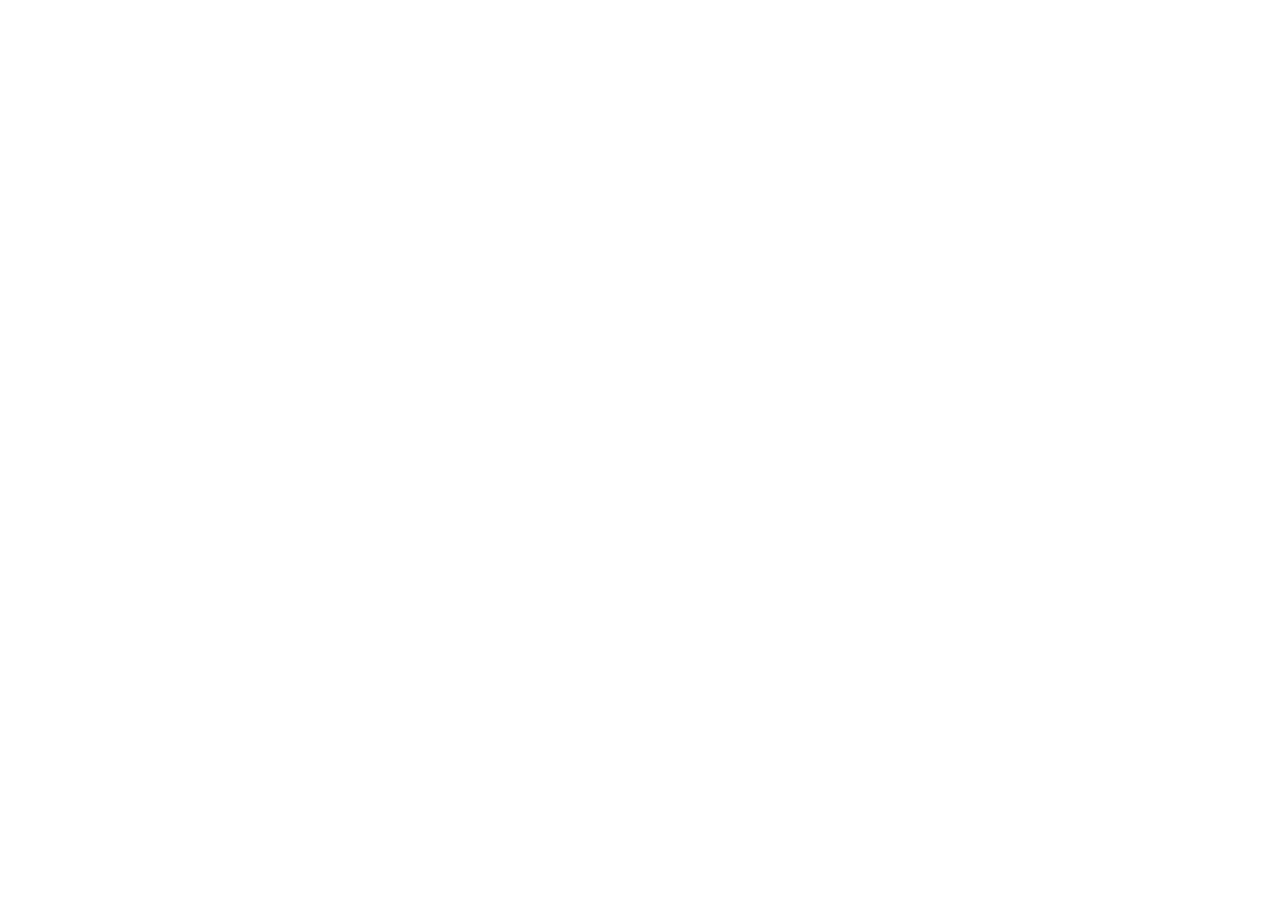
==== index.html @ 43698b4c "Added a nav section and footer section to blog.html, contact.html, index.html, portfolio.html, and r" ====
<!DOCTYPE html>
<html lang="en">
  <head>
    <meta charset="UTF-8" />
    <meta name="viewport" content="width=device-width, initial-scale=1.0" />
    <title>Jacob's Website</title>
  </head>
  <body>
    <nav></nav>
    <main></main>
    <footer></footer>
  </body>
</html>
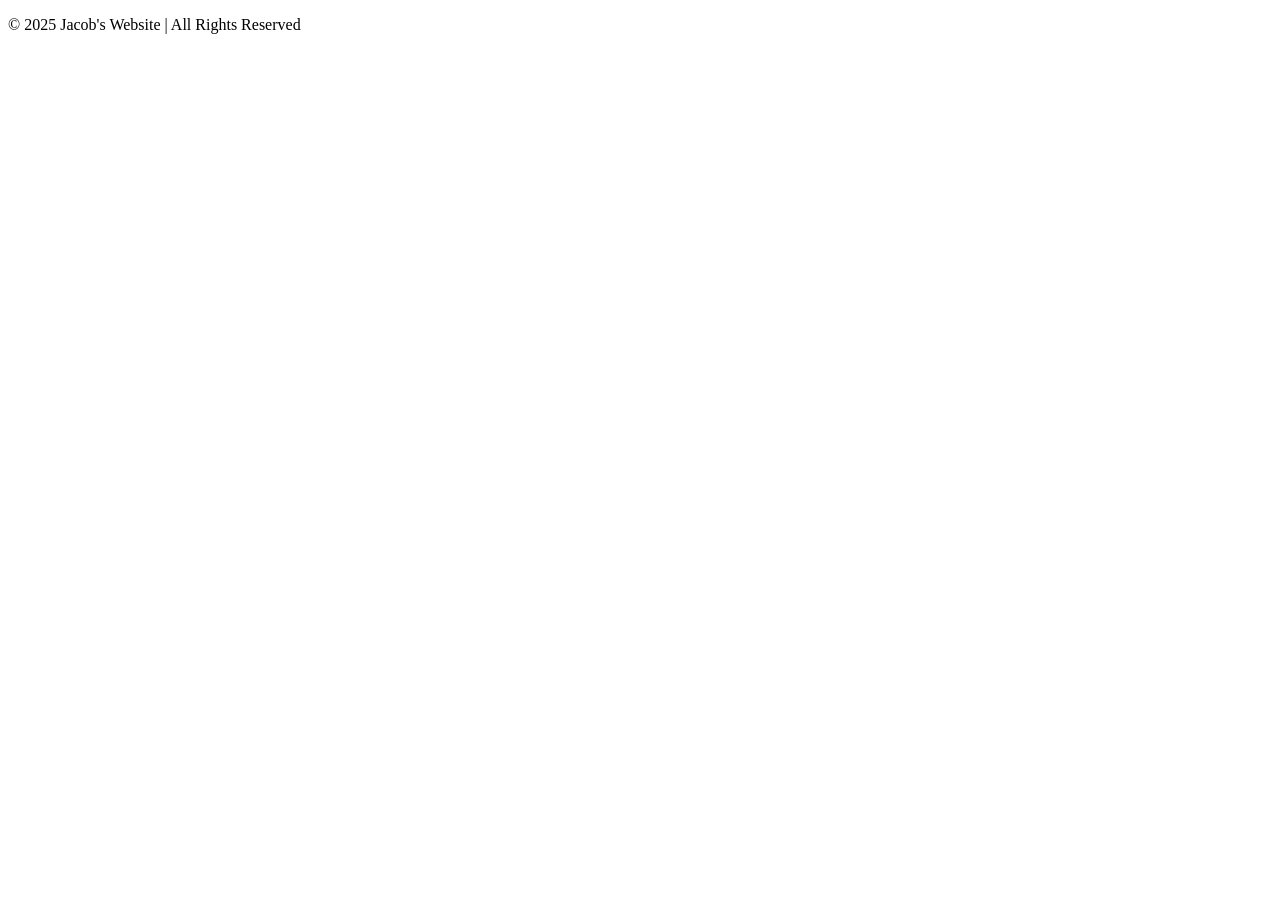
==== commit 6112f255: "feat: added copyright text to footer of all html pages" ====
--- a/index.html
+++ b/index.html
@@ -8,6 +8,8 @@
   <body>
     <nav></nav>
     <main></main>
-    <footer></footer>
+    <footer>
+      <p>© 2025 Jacob's Website | All Rights Reserved</p>
+    </footer>
   </body>
 </html>
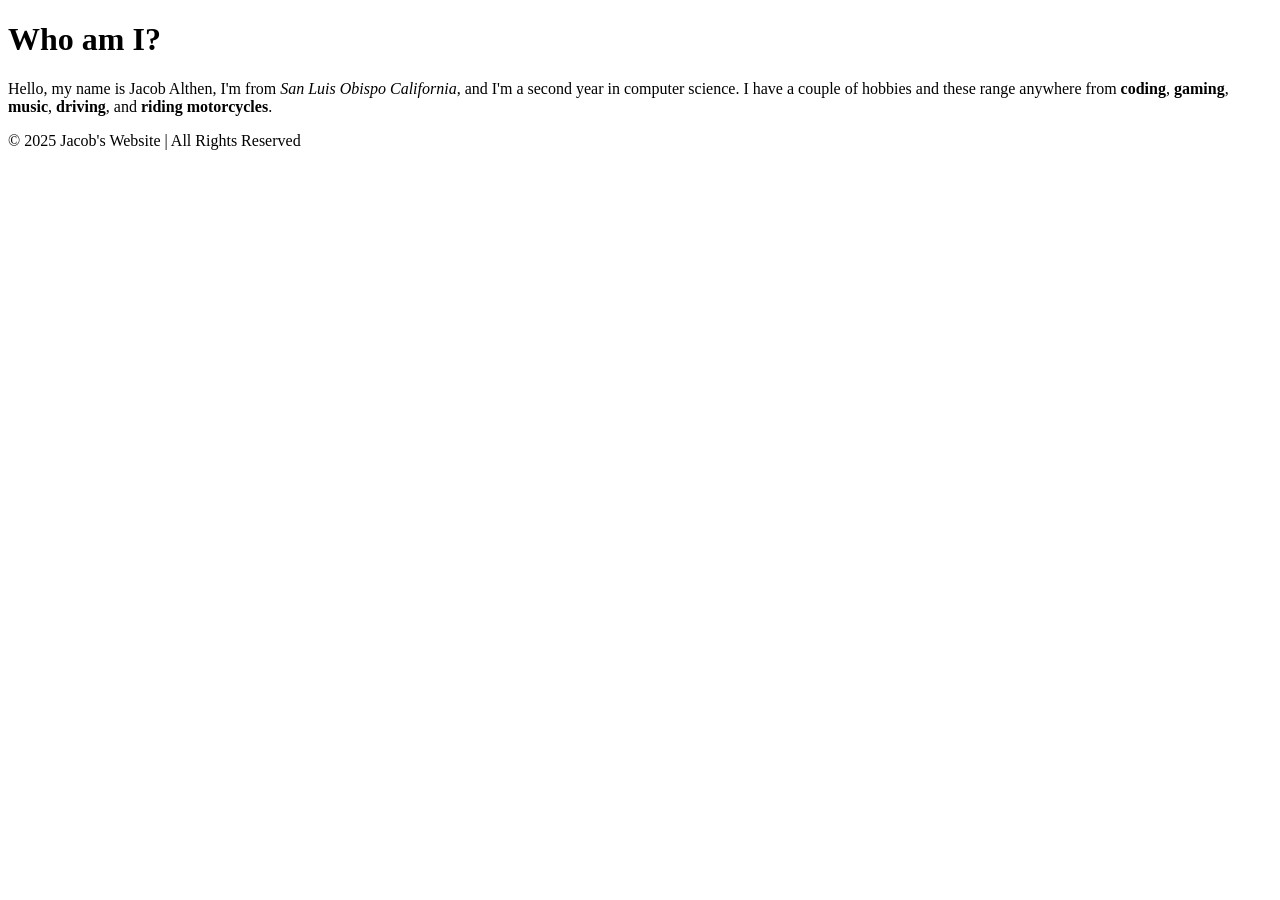
==== commit f6407995: "Added semantic HTML to index.html as well as a short description about me." ====
--- a/index.html
+++ b/index.html
@@ -7,7 +7,19 @@
   </head>
   <body>
     <nav></nav>
-    <main></main>
+    <header>
+      <h1>Who am I?</h1>
+    </header>
+    <main>
+      <p>
+        Hello, my name is Jacob Althen, I'm from
+        <em>San Luis Obispo California</em>, and I'm a second year in computer
+        science. I have a couple of hobbies and these range anywhere from
+        <strong>coding</strong>, <strong>gaming</strong>,
+        <strong>music</strong>, <strong>driving</strong>, and
+        <strong>riding motorcycles</strong>.
+      </p>
+    </main>
     <footer>
       <p>© 2025 Jacob's Website | All Rights Reserved</p>
     </footer>
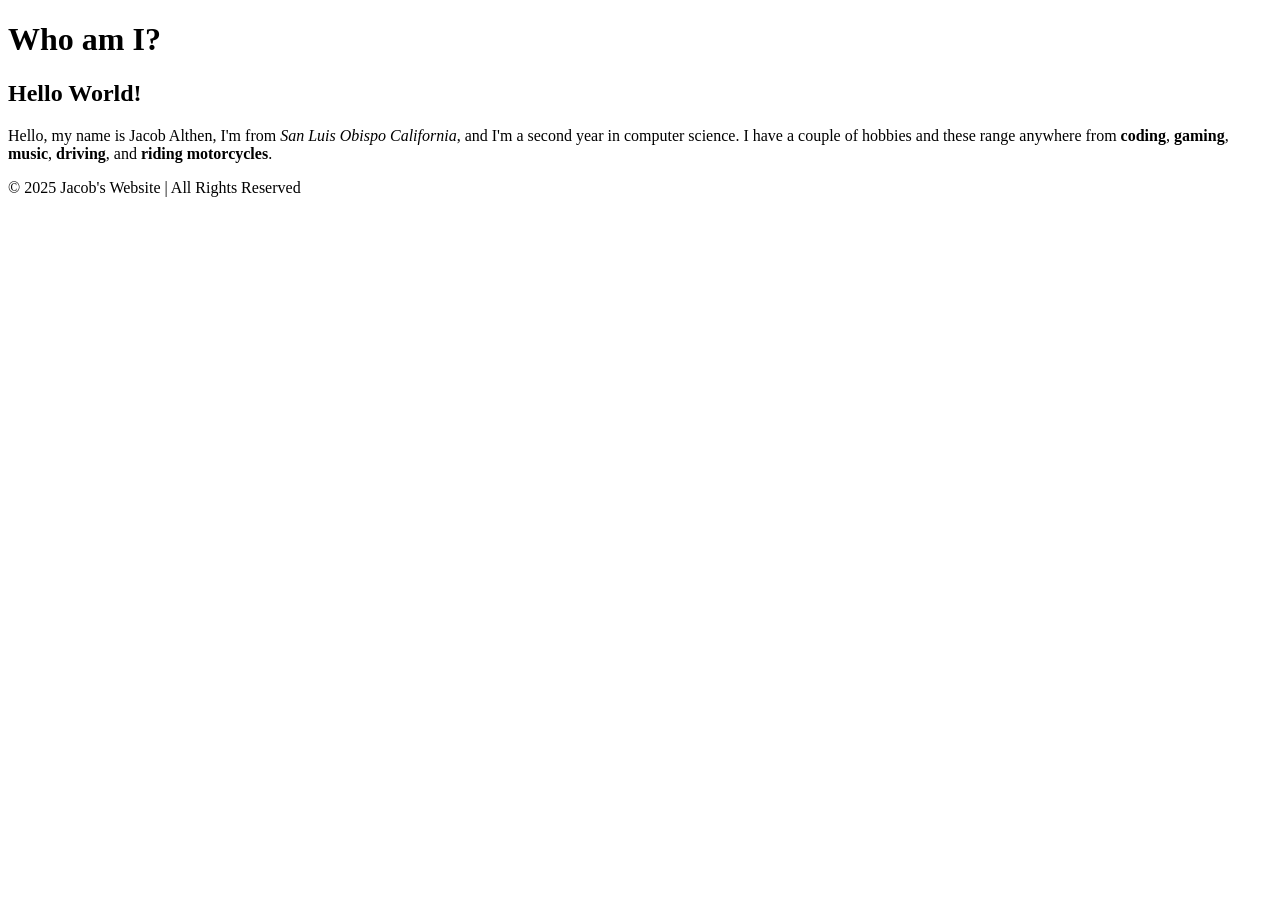
==== commit ae7aac47: "feat: added divs to the index.html" ====
--- a/index.html
+++ b/index.html
@@ -11,14 +11,20 @@
       <h1>Who am I?</h1>
     </header>
     <main>
-      <p>
-        Hello, my name is Jacob Althen, I'm from
-        <em>San Luis Obispo California</em>, and I'm a second year in computer
-        science. I have a couple of hobbies and these range anywhere from
-        <strong>coding</strong>, <strong>gaming</strong>,
-        <strong>music</strong>, <strong>driving</strong>, and
-        <strong>riding motorcycles</strong>.
-      </p>
+      <h2>Hello World!</h2>
+      <div class="about">
+        <div class="about-image"></div>
+        <div class="about-text">
+          <p>
+            Hello, my name is Jacob Althen, I'm from
+            <em>San Luis Obispo California</em>, and I'm a second year in
+            computer science. I have a couple of hobbies and these range
+            anywhere from <strong>coding</strong>, <strong>gaming</strong>,
+            <strong>music</strong>, <strong>driving</strong>, and
+            <strong>riding motorcycles</strong>.
+          </p>
+        </div>
+      </div>
     </main>
     <footer>
       <p>© 2025 Jacob's Website | All Rights Reserved</p>
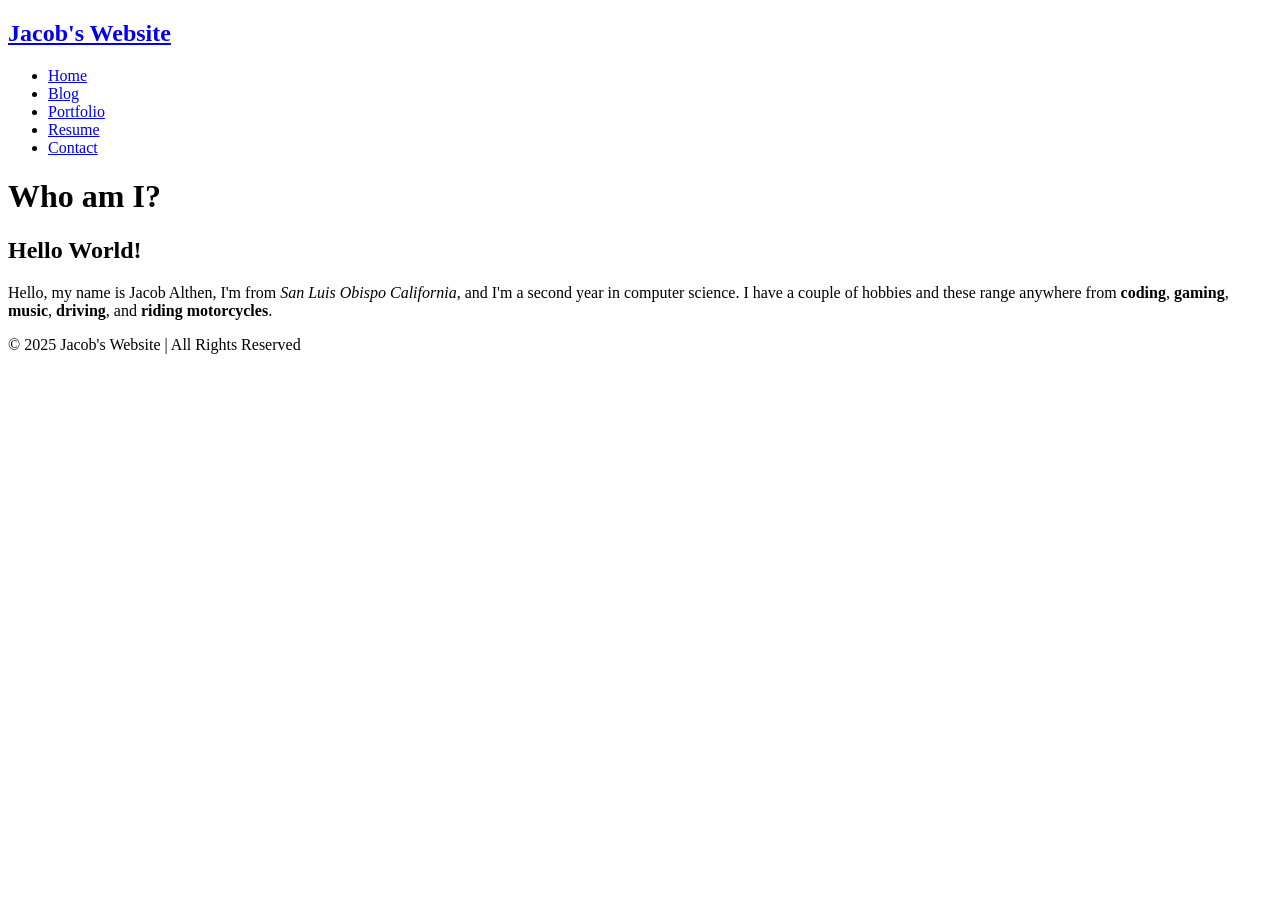
==== commit d303fbf8: "Added an unordered navigation bar" ====
--- a/index.html
+++ b/index.html
@@ -6,9 +6,20 @@
     <title>Jacob's Website</title>
   </head>
   <body>
-    <nav></nav>
+    <nav class="navbar">
+      <a href="index.html">
+        <h1 class="logo">Jacob's Website</h1>
+      </a>
+      <ul>
+        <li><a href="index.html">Home</a></li>
+        <li><a href="blog.html">Blog</a></li>
+        <li><a href="portfolio.html">Portfolio</a></li>
+        <li><a href="resume.html">Resume</a></li>
+        <li><a href="contact.html">Contact</a></li>
+      </ul>
+    </nav>
     <header>
-      <h1>Who am I?</h1>
+      <h1 class="page-title">Who am I?</h1>
     </header>
     <main>
       <h2>Hello World!</h2>
@@ -26,7 +37,7 @@
         </div>
       </div>
     </main>
-    <footer>
+    <footer class="footer">
       <p>© 2025 Jacob's Website | All Rights Reserved</p>
     </footer>
   </body>
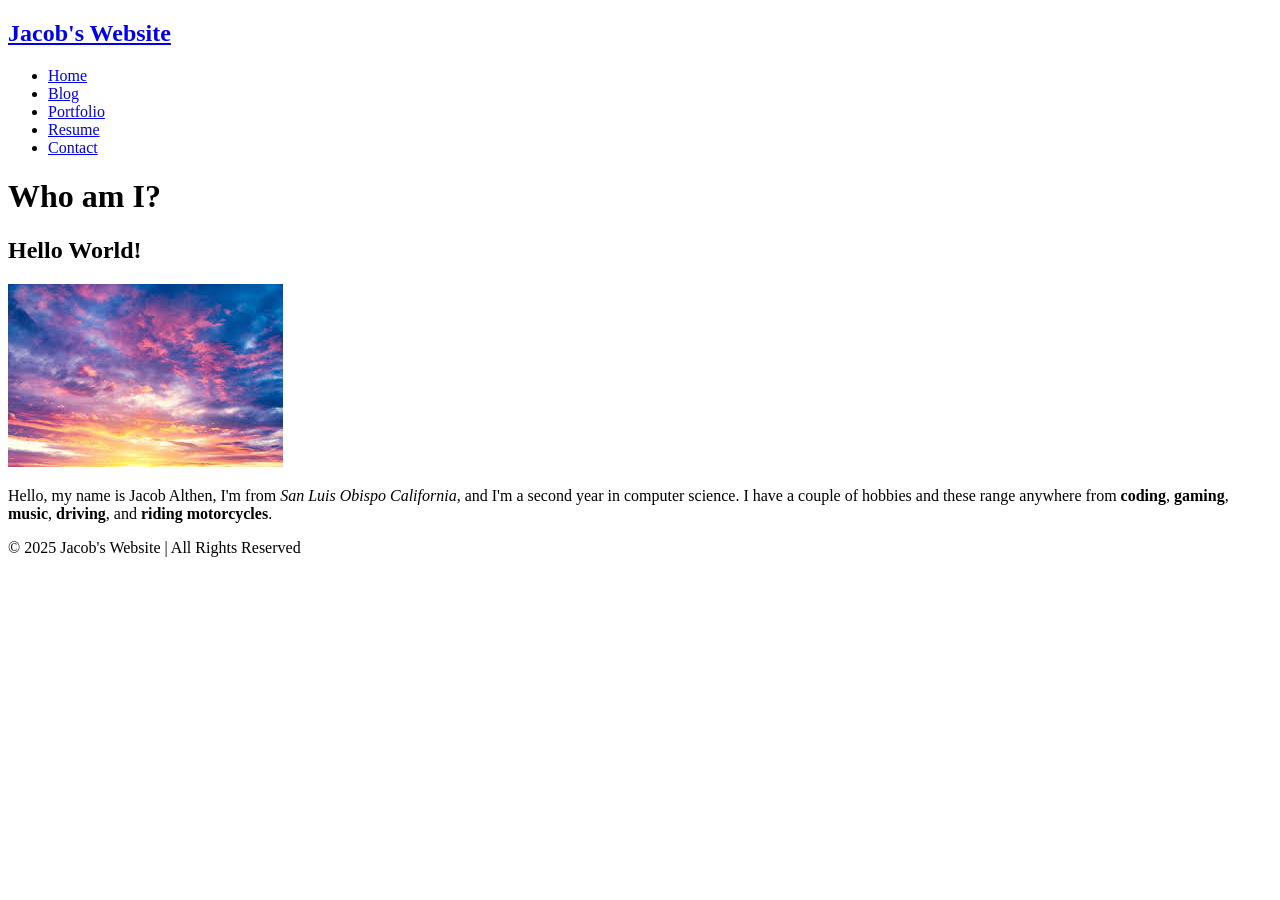
==== commit ba48a17d: "feat: added image to index.html" ====
--- a/index.html
+++ b/index.html
@@ -24,7 +24,9 @@
     <main>
       <h2>Hello World!</h2>
       <div class="about">
-        <div class="about-image"></div>
+        <div class="about-image">
+          <img src="sky.jpg" alt="A picture of a colorful sky." />
+        </div>
         <div class="about-text">
           <p>
             Hello, my name is Jacob Althen, I'm from
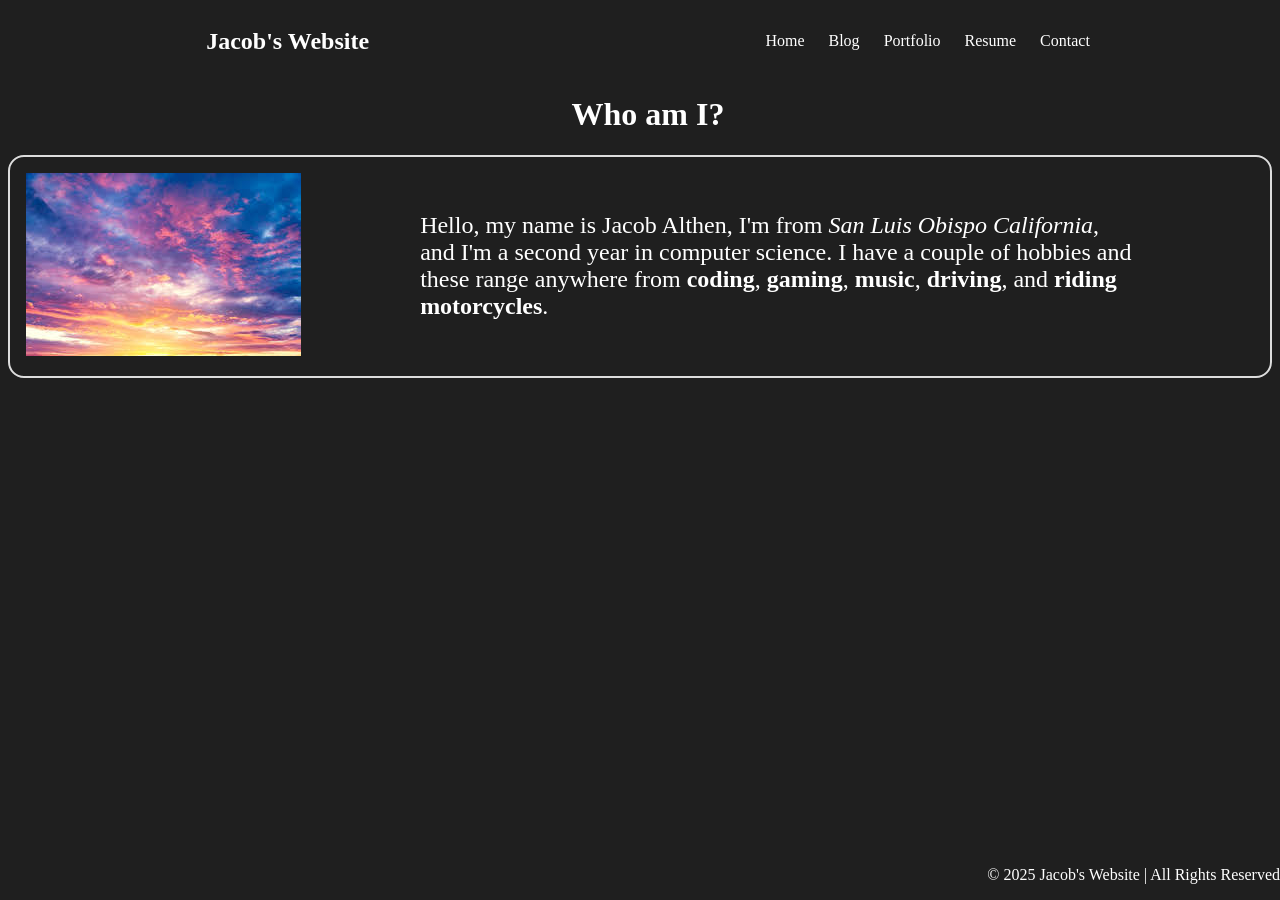
==== commit babb2b26: "Added some basic styling to styles.css" ====
--- a/index.html
+++ b/index.html
@@ -4,6 +4,7 @@
     <meta charset="UTF-8" />
     <meta name="viewport" content="width=device-width, initial-scale=1.0" />
     <title>Jacob's Website</title>
+    <link rel="stylesheet" href="styles.css" />
   </head>
   <body>
     <nav class="navbar">
@@ -18,11 +19,10 @@
         <li><a href="contact.html">Contact</a></li>
       </ul>
     </nav>
-    <header>
+    <header id="main-page-header">
       <h1 class="page-title">Who am I?</h1>
     </header>
     <main>
-      <h2>Hello World!</h2>
       <div class="about">
         <div class="about-image">
           <img src="sky.jpg" alt="A picture of a colorful sky." />
--- a/styles.css
+++ b/styles.css
@@ -0,0 +1,67 @@
+body {
+  background-color: rgb(31, 31, 31);
+  color: white;
+
+  overflow-x: hidden;
+}
+
+nav {
+  display: flex;
+  flex-direction: row;
+  width: 100vw;
+  justify-content: space-around;
+  align-items: center;
+}
+
+nav ul {
+  list-style: none;
+  margin: 0;
+  padding: 0;
+  display: flex;
+  gap: 1.5rem;
+}
+
+nav ul li {
+  display: inline;
+}
+
+nav ul li a {
+  text-decoration: none;
+  color: white;
+}
+
+nav > a {
+  text-decoration: none;
+  color: white;
+}
+
+#main-page-header {
+  width: 100vw;
+  display: flex;
+  justify-content: center;
+  align-items: center;
+}
+
+.about {
+  display: flex;
+  flex-direction: row;
+
+  justify-content: space-between;
+  align-items: center;
+
+  border: 2px solid rgb(221, 221, 221);
+  border-radius: 1rem;
+  padding: 1rem;
+}
+
+.about-text > p {
+  margin: auto;
+  width: 75%;
+  font-size: 1.5rem;
+}
+
+.footer {
+  position: absolute;
+  bottom: 0;
+  right: 0;
+}
